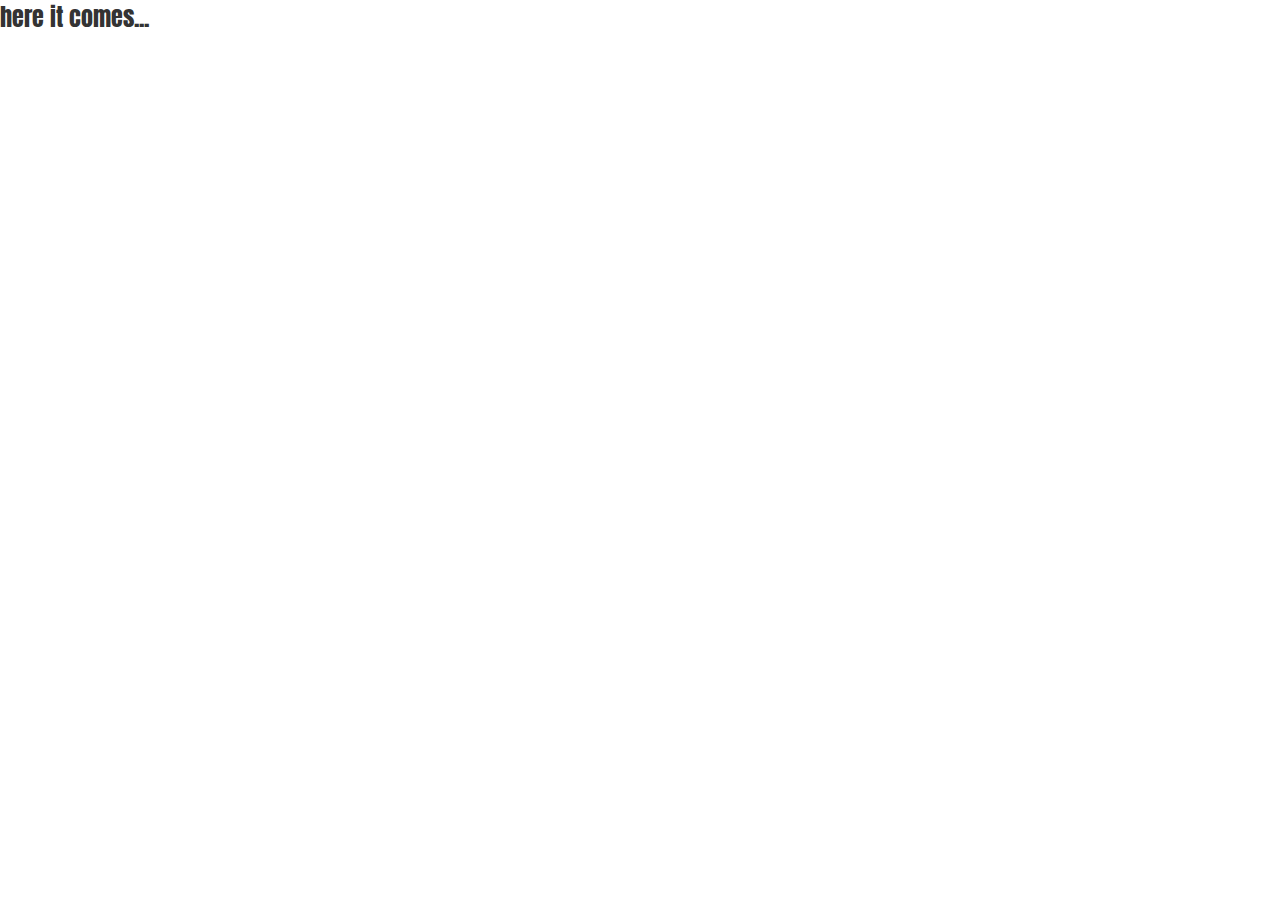
==== BFcatalogSearch.html @ f977d13a "BF catalog search" ====
<!DOCTYPE html>
<html >
<head>
<meta charset="UTF-8">


<title>Big Fish catalog search</title>
<link rel='stylesheet prefetch' href='https://maxcdn.bootstrapcdn.com/bootstrap/3.3.6/css/bootstrap.min.css'>
<link type="text/css" rel="stylesheet" href="/stylesheets/randomRedditbot.css" />
<link href='https://fonts.googleapis.com/css?family=Anton&subset=latin,latin-ext' rel='stylesheet' type='text/css'>
</head>

<body>
<script src="https://ajax.googleapis.com/ajax/libs/jquery/2.2.0/jquery.min.js"></script>
<div id="results">here it comes...</div>

<script>
$(document).ready(function() {
    var displayText = "<p>";
    function BFcatalogSearch() {
        var query='?q='+'mystery'
        $.getJSON('http://catalog.bigfishgames.com/search'+query, function(data) {
            console.log(data.results);
            var results=data.results;
            console.log(results.length);
            for(var i=0;i<results.length;i++){
                console.log(results[i]);
                displayText+=results[i].title+'<p>';
            };
            $("#results").html(displayText);
        });
    };
    BFcatalogSearch();
});
</script>

</body>
</html>
---- stylesheets/randomRedditbot.css ----
a:link {
color:black;
}
a:hover {
color:black;
}
a:visited {
color:red;
}

body{
font-family: 'Anton', sans-serif;
font-size: x-large;
}
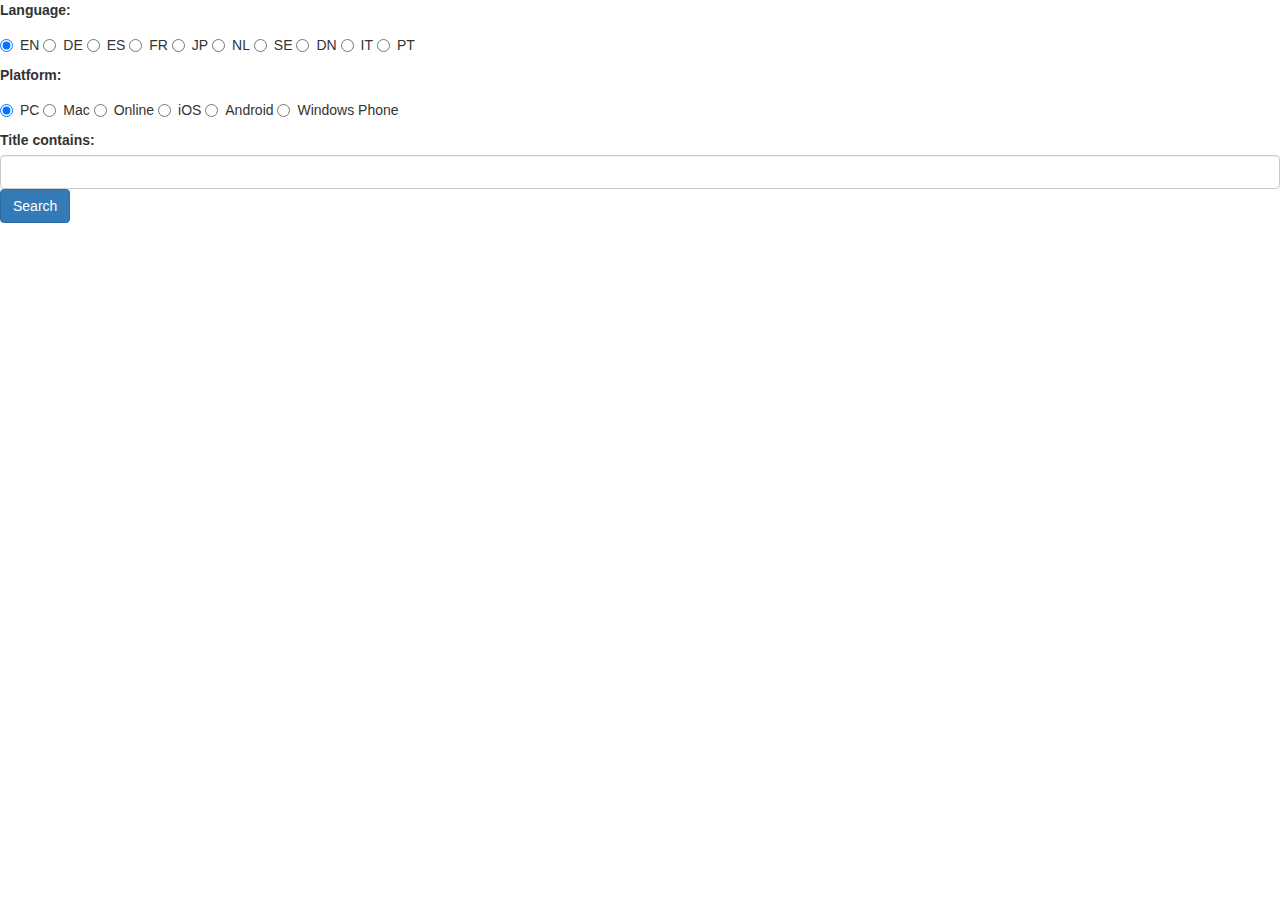
==== commit 800f907a: "updated" ====
--- a/BFcatalogSearch.html
+++ b/BFcatalogSearch.html
@@ -6,31 +6,88 @@
 
 <title>Big Fish catalog search</title>
 <link rel='stylesheet prefetch' href='https://maxcdn.bootstrapcdn.com/bootstrap/3.3.6/css/bootstrap.min.css'>
-<link type="text/css" rel="stylesheet" href="/stylesheets/randomRedditbot.css" />
+<!--link type="text/css" rel="stylesheet" href="/stylesheets/randomRedditbot.css" /-->
 <link href='https://fonts.googleapis.com/css?family=Anton&subset=latin,latin-ext' rel='stylesheet' type='text/css'>
 </head>
 
 <body>
 <script src="https://ajax.googleapis.com/ajax/libs/jquery/2.2.0/jquery.min.js"></script>
-<div id="results">here it comes...</div>
+<label for="langRadio">Language:</label>
+<div id="langRadio" class="radio">
+    <label><input type="radio" name="langRadioOption" value="1" checked>EN</label>
+    <label><input type="radio" name="langRadioOption" value="2">DE</label>
+    <label><input type="radio" name="langRadioOption" value="4">ES</label>
+    <label><input type="radio" name="langRadioOption" value="5">FR</label>
+    <label><input type="radio" name="langRadioOption" value="6">JP</label>
+    <label><input type="radio" name="langRadioOption" value="15">NL</label>
+    <label><input type="radio" name="langRadioOption" value="16">SE</label>
+    <label><input type="radio" name="langRadioOption" value="17">DN</label>
+    <label><input type="radio" name="langRadioOption" value="18">IT</label>
+    <label><input type="radio" name="langRadioOption" value="19">PT</label>
+</div>
+<label for="typeRadio">Platform:</label>
+<div id="typeRadio" class="radio">
+    <label><input type="radio" name="typeRadioOption" value="1" checked>PC</label>
+    <label><input type="radio" name="typeRadioOption" value="2">Mac</label>
+    <label><input type="radio" name="typeRadioOption" value="5">Online</label>
+    <label><input type="radio" name="typeRadioOption" value="7">iOS</label>
+    <label><input type="radio" name="typeRadioOption" value="9">Android</label>
+    <label><input type="radio" name="typeRadioOption" value="10">Windows Phone</label>
+</div>
+<div id="queryInputDiv" class="form-group">
+    <label for="queryInput">Title contains:</label>
+    <input type="text" class="form-control" id="queryInput">
+    <button id="searchBtn" type="button" class="btn btn-primary">Search</button>
+</div>
+<label id="resultsLabel" for="results"></label>
+<div id="results"></div>
 
 <script>
 $(document).ready(function() {
-    var displayText = "<p>";
-    function BFcatalogSearch() {
-        var query='?q='+'mystery'
-        $.getJSON('http://catalog.bigfishgames.com/search'+query, function(data) {
-            console.log(data.results);
+    var displayText = "";
+    //siteIds
+    var EN=1
+    var DE=2
+    var ES=4
+    var FR=5
+    var JP=6
+    var NL=15
+    var SE=16
+    var DN=17
+    var IT=18
+    var PT=19
+    //typeIds
+    var PC=1
+    var Mac=2
+    var Online=5
+    var iOS=7
+    var Android=9
+    var winPhone=10
+    
+    siteIdsList=[EN,DE,ES,FR,JP,NL,SE,DN,IT,PT]
+    typeIdsList=[PC,Mac,Online,iOS,Android,winPhone]
+    
+    function BFcatalogSearch(q,siteId,page,pageSize,typeId) {
+        displayText = "";
+        var q='?q='+q
+        var siteId='siteId='+ String(siteId)
+        var page='page='+ String(page)
+        var pageSize='pagesize='+ String(pageSize)
+        var typeId='typeid='+ String(typeId)
+        $.getJSON('http://catalog.bigfishgames.com/search'+q+'&'+siteId+'&'+page+'&'+pageSize+'&'+typeId, function(data) {
+            console.log(data)
             var results=data.results;
-            console.log(results.length);
             for(var i=0;i<results.length;i++){
-                console.log(results[i]);
-                displayText+=results[i].title+'<p>';
+                displayText+='<div id="result'+String(i)+'"><img src="http://cdn-games.bigfishsites.com/'+results[i].imagePath80x80+'">'+results[i].title+'</div>';
             };
+            $('#resultsLabel').html(data.totalMatches+' total results, showing first 100:')
             $("#results").html(displayText);
         });
     };
-    BFcatalogSearch();
+    
+    $("#searchBtn").on("click", function() {
+        BFcatalogSearch($('#queryInput').val(),$('input[name=langRadioOption]:checked').val(),0,100,$('input[name=typeRadioOption]:checked').val());
+    });
 });
 </script>
 
